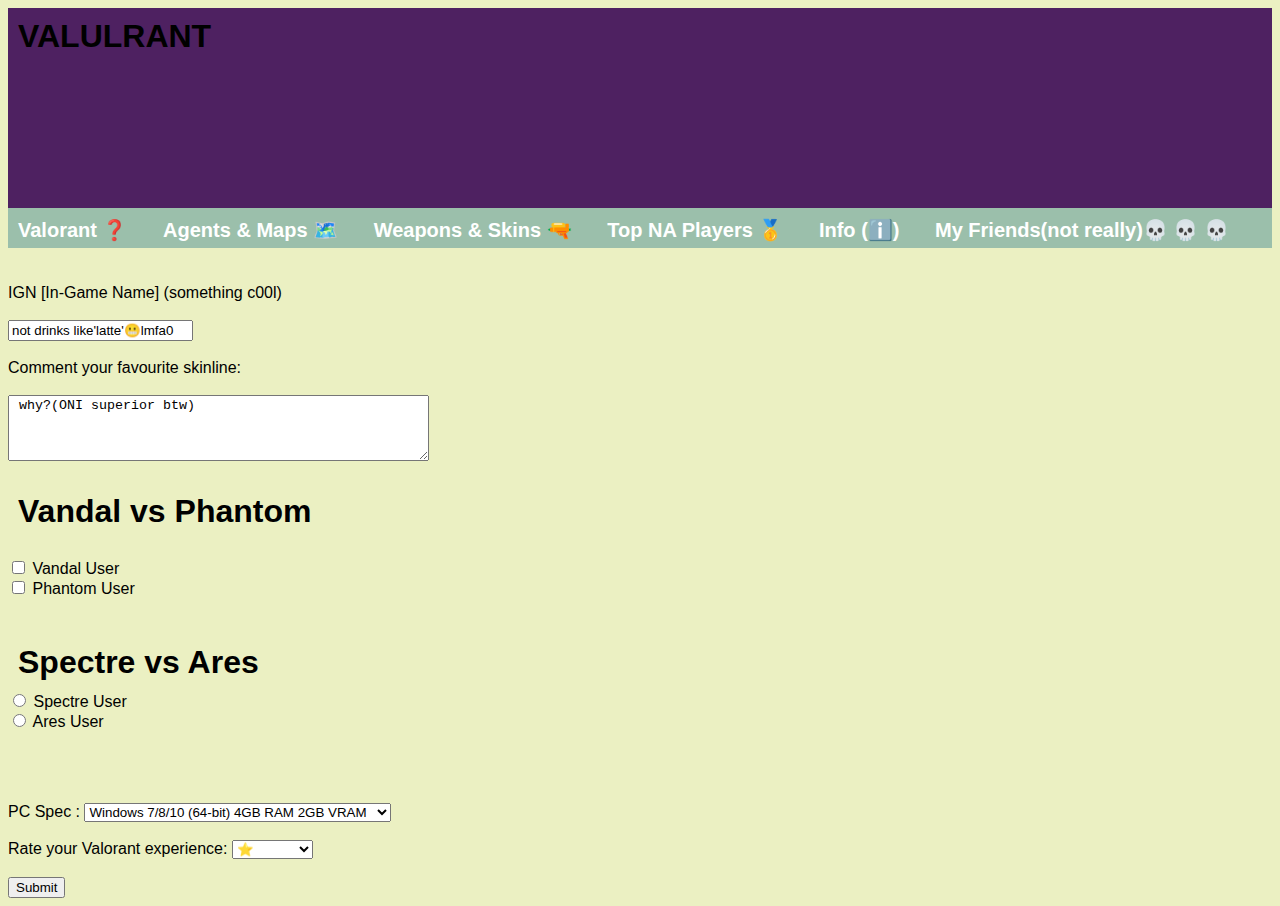
==== yourself.htm @ a020b214 "Added new files" ====
<!DOCTYPE html>
<html>
<head>
<title>VALULRANT</title>  
<link href="Style9.css" rel="stylesheet">

 

<meta name="viewport" content="width=device-width, initial-scale=1">

</head> 
<body>
<div id="main">
<div id="header">
<h1>VALULRANT</h1>
</div>
<div id="nav">
    <ul>
    <li><a href="index.htm">Valorant &#10067;</a>
    </li>
        <li><a href="agents.htm">Agents & Maps &#128506;&#65039;</a>
    </li>
        <li><a href="skins.htm">Weapons & Skins &#128299;</a>
    </li> 
		<li><a href="pros.htm">Top NA Players &#129351;</a>
    </li>
        <li><a href="yourself.htm">Info (&#8505;&#65039)</a>
    </li>
	<li><a href="friends.htm">My Friends(not really)&#128128 &#128128 &#128128</a>
    </li>
      
    
    </ul>
    </div>
	<br><br>
	
<form action="action_page.php" method="post">
  <label for="fname">IGN [In-Game Name] (something c00l)</label><br><br>
  <input type="text" id="username" name="username" value="not drinks like'latte'&#128556;lmfa0"><br><br>
  
<label for="comment">Comment your favourite skinline:</label><br><br>
 <textarea id="favskin" name="favskin" rows="4" cols="50">
 why?(ONI superior btw)
  </textarea>
  
  
  <br><br>
  <h1> Vandal vs Phantom </h1>
  <br>
 <input type="checkbox" id="Rifle1" name="Rifle1" value="Vandal">
  <label for="Rifle1"> Vandal User</label><br>
  <input type="checkbox" id="Rifle2" name="Rifle2" value="Phantom">
  <label for="Rifle2"> Phantom User</label><br>
  
  
  <br><br>
  <h1> Spectre vs Ares </h1>
  <input type="radio" id="smg1" name="smg10" value="Spectre">
  <label for="smg1"> Spectre User</label><br>
  <input type="radio" id="smg2" name="smg10" value="Ares">
  <label for="smg2"> Ares User</label><br>
  
  <br><br>
  <br><br>
  <label for="spec">PC Spec :</label>
  <select name="spec" id="spec">
    <option value="7"> Windows 7/8/10 (64-bit) 4GB RAM  2GB VRAM</option>
    <option value="8">Windows 7/8/10 (64-bit) 8GB RAM  4GB VRAM</option>
    <option value="10">Windows 7/8/10 (64-bit) 12GB RAM  8GB VRAM</option>
  </select>
  
  <br><br>
  <label for="star">Rate your Valorant experience:</label>
  <select name="star" id="star">
    <option value="val"> &#11088;</option>
    <option value="lol">&#11088; &#11088;</option>
    <option value="run">&#11088; &#11088; &#11088;</option>
  </select>
  
  
  
  <br><br>
 <input type="submit" value="Submit">
 

 </form>
---- Style9.css ----
table {
 width:100%;
 border: 1px solid black;

}

th {
 border: 1px solid black;

}

td {

 border: 1px solid black;
}



body 
{
	background-color: #EBF0C2;
	font-family: Helvetica;
}



h1,h2,p,ul 
	{
		padding: 10px;
		margin: 0;
	}
	
#main
{
	width: 100%;
	max-width: 1400px;
	margin: auto;
	background-color: #EBF0C2;
}

#header
{
	background-color: #4E2161;
	height: 200px;
	font-color: white;
}

#footer
{
	background-color: gray;
	height: 50px;
	text-align: center;
	position:relative;
}

#section
{
	display:flex;
}

#content
{
	background-color:white;
	width: 75%;
}

#pic
{
	width: 25%;
	float:left;
	margin: 0 10 px 10 px;
}

img
{
	max-width: 100%;
}

#side
{
	background-color: lightgray;
	width:25%;
}

#nav
{
	background-color: #9BBFAB;
	height: 40px;
}

#nav ul
{
	padding-top:10px;
}

#nav li
{
	display: inline;
	padding-right:30px;
	font-size:20px;
}
#nav a{color:white;font-weight:bold;text-decoration:none;}
#nav a:hover {color: #4E2161;)

@media screen and (max-width: 768 px)
{
	#side
	{
		width: 100%;
	}
	#section
	{
		flex:none;
		display: block;
	}
	#content
	{
		width: 100%;
	}
	#pic
	{
		width: 40%;
	}
	#header
	{
		height: 100%;
	}
}

@media screen and (max-width: 480 px)
{
	#side
	{
		display:none;
	}
	#nav li
	{
		font-size: 16px;
		padding-right: 20px;
	}
	
	#pic
	{
		width: 50%;
	}
	#header
	{
		height: 80%;
	}

}
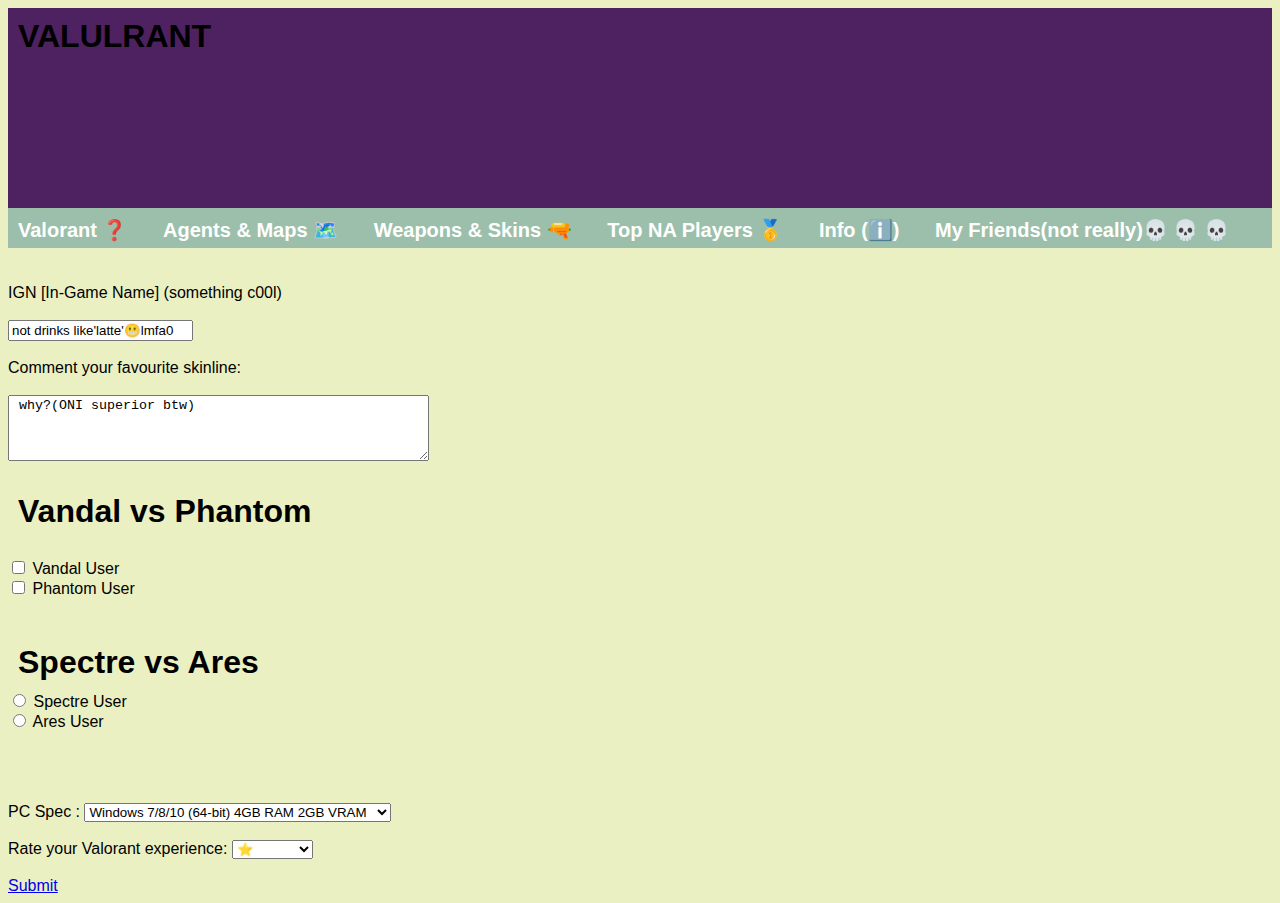
==== commit b9d28c7b: "2.0" ====
--- a/yourself.htm
+++ b/yourself.htm
@@ -80,7 +80,8 @@
   
   
   <br><br>
- <input type="submit" value="Submit">
+ 
+ <a href ="https://www.youtube.com/watch?v=dQw4w9WgXcQ">Submit</a>
  
 
  </form>
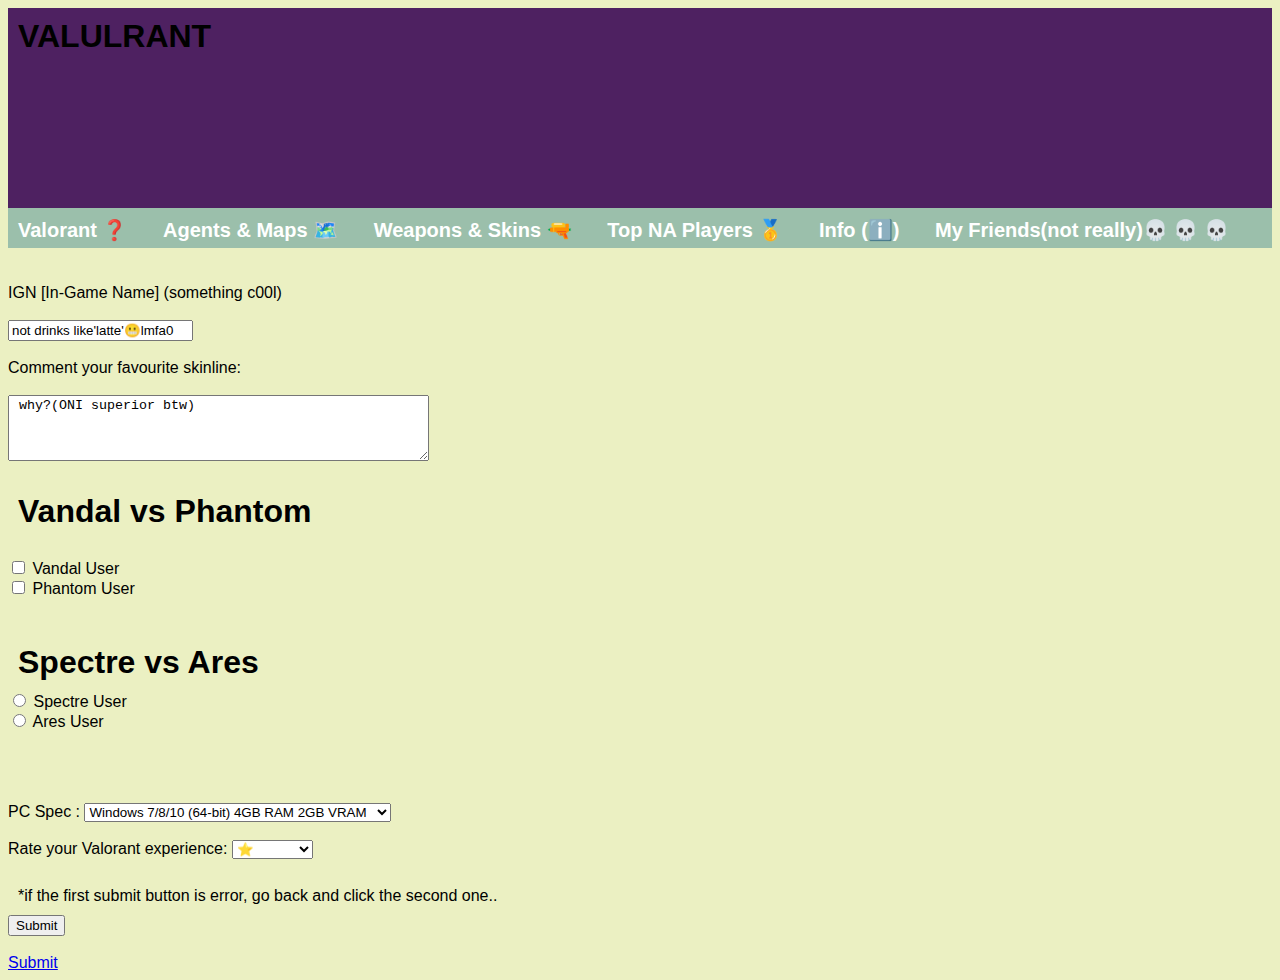
==== commit a99315c7: "yourself.30" ====
--- a/yourself.htm
+++ b/yourself.htm
@@ -76,12 +76,17 @@
     <option value="lol">&#11088; &#11088;</option>
     <option value="run">&#11088; &#11088; &#11088;</option>
   </select>
+  <br><br>
+  
+  <p>*if the first submit button is error, go back and click the second one..</p>
   
   
-  
-  <br><br>
- 
- <a href ="https://www.youtube.com/watch?v=dQw4w9WgXcQ">Submit</a>
+ <form action="/action_page.php">
+ <input type="submit" value="Submit">
+</form> 
+
+<br>
+ <a href ="https://www.youtube.com/watch?v=xvFZjo5PgG0">Submit</a>
  
 
  </form>
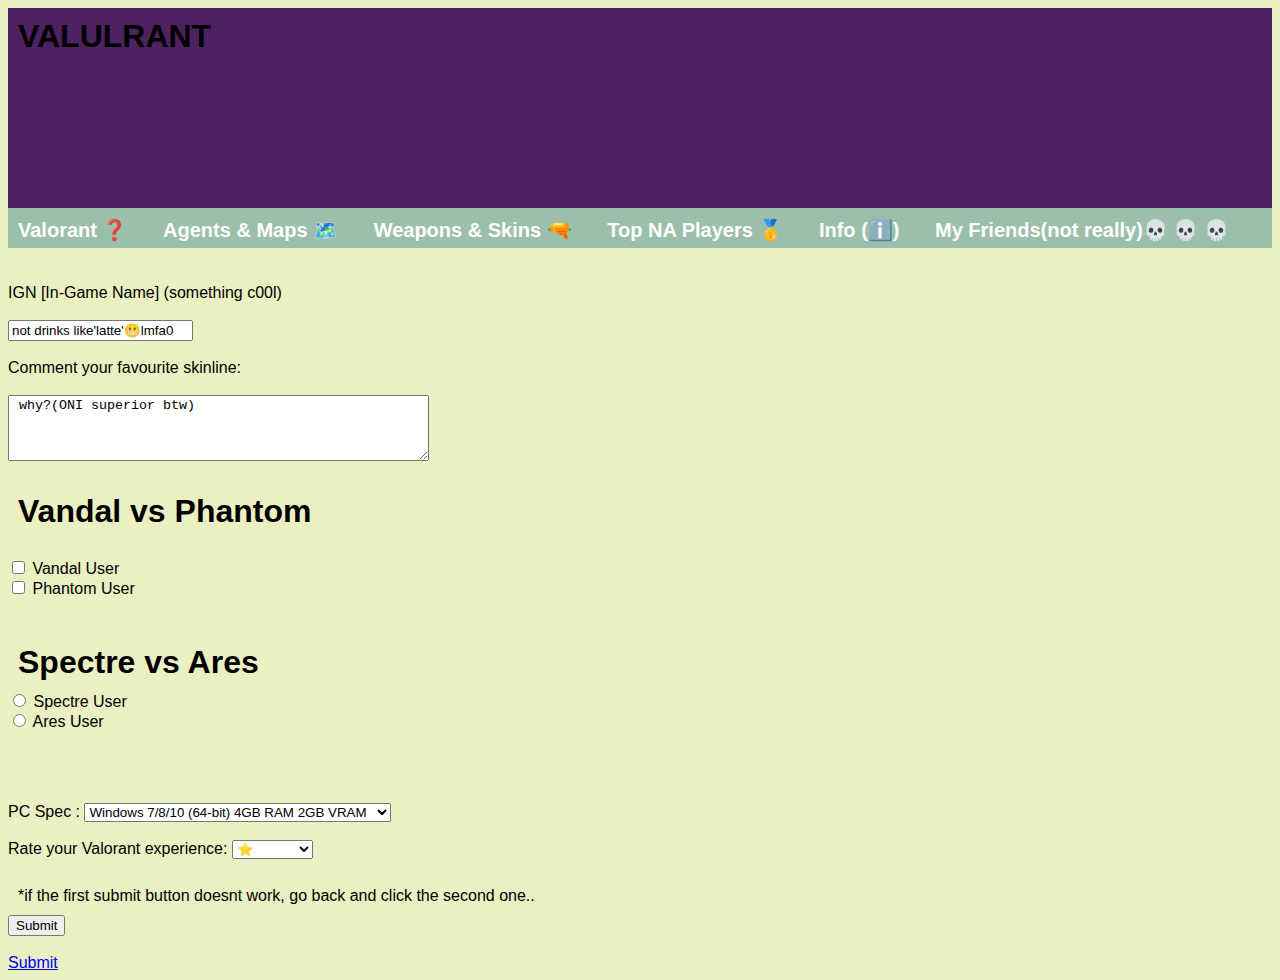
==== commit 8cae7223: "yourself6.0" ====
--- a/yourself.htm
+++ b/yourself.htm
@@ -78,14 +78,13 @@
   </select>
   <br><br>
   
-  <p>*if the first submit button is error, go back and click the second one..</p>
+  <p>*if the first submit button doesnt work, go back and click the second one..</p>
   
   
- <form action="/action_page.php">
- <input type="submit" value="Submit">
-</form> 
+ 
+ <button type="submit" form="nameform" value="Submit">Submit</button>
 
-<br>
+<br><br>
  <a href ="https://www.youtube.com/watch?v=xvFZjo5PgG0">Submit</a>
  
 
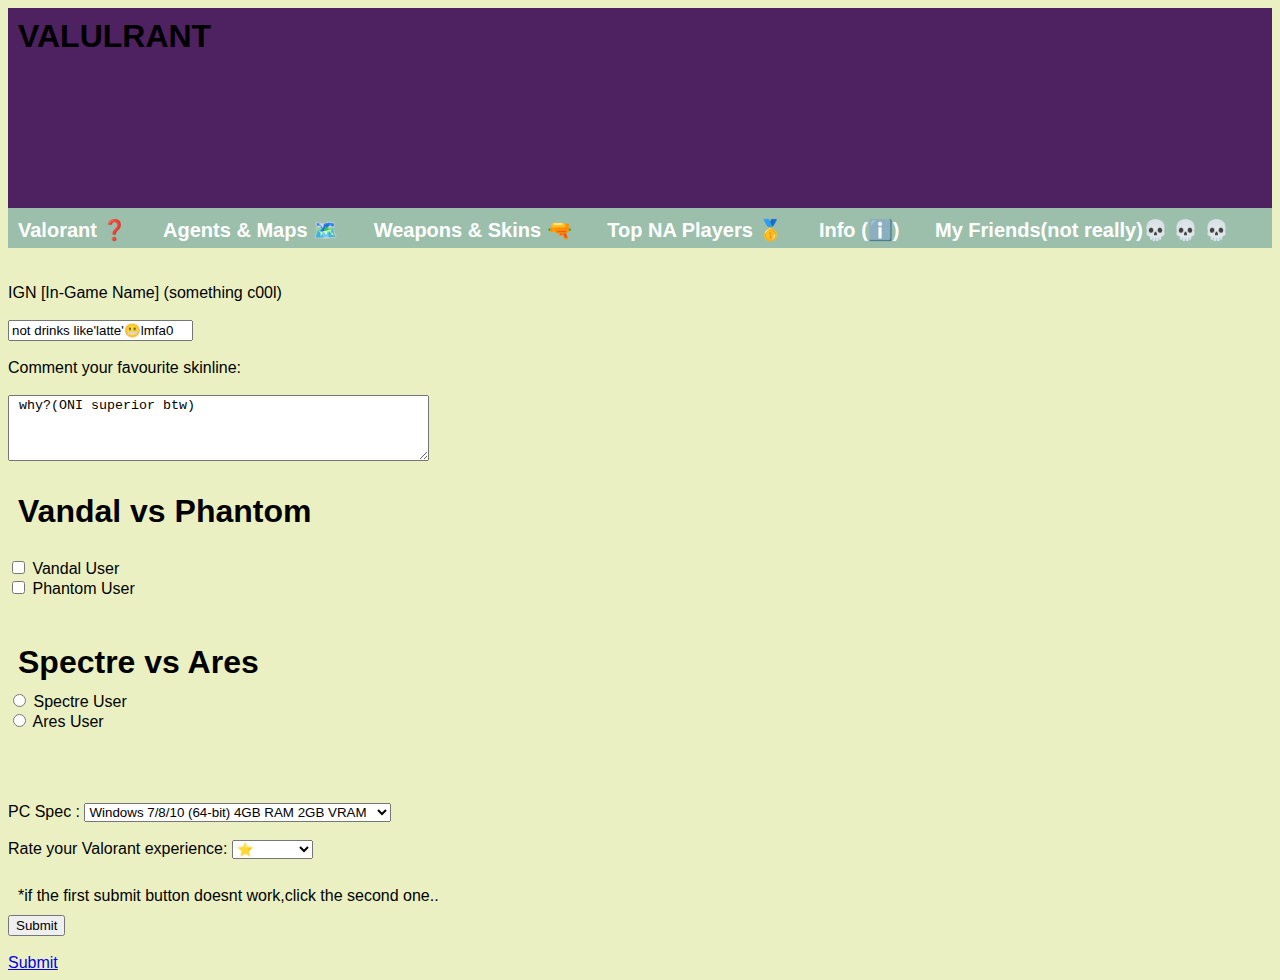
==== commit 8062464e: "7.0" ====
--- a/yourself.htm
+++ b/yourself.htm
@@ -78,7 +78,7 @@
   </select>
   <br><br>
   
-  <p>*if the first submit button doesnt work, go back and click the second one..</p>
+  <p>*if the first submit button doesnt work,click the second one..</p>
   
   
  
